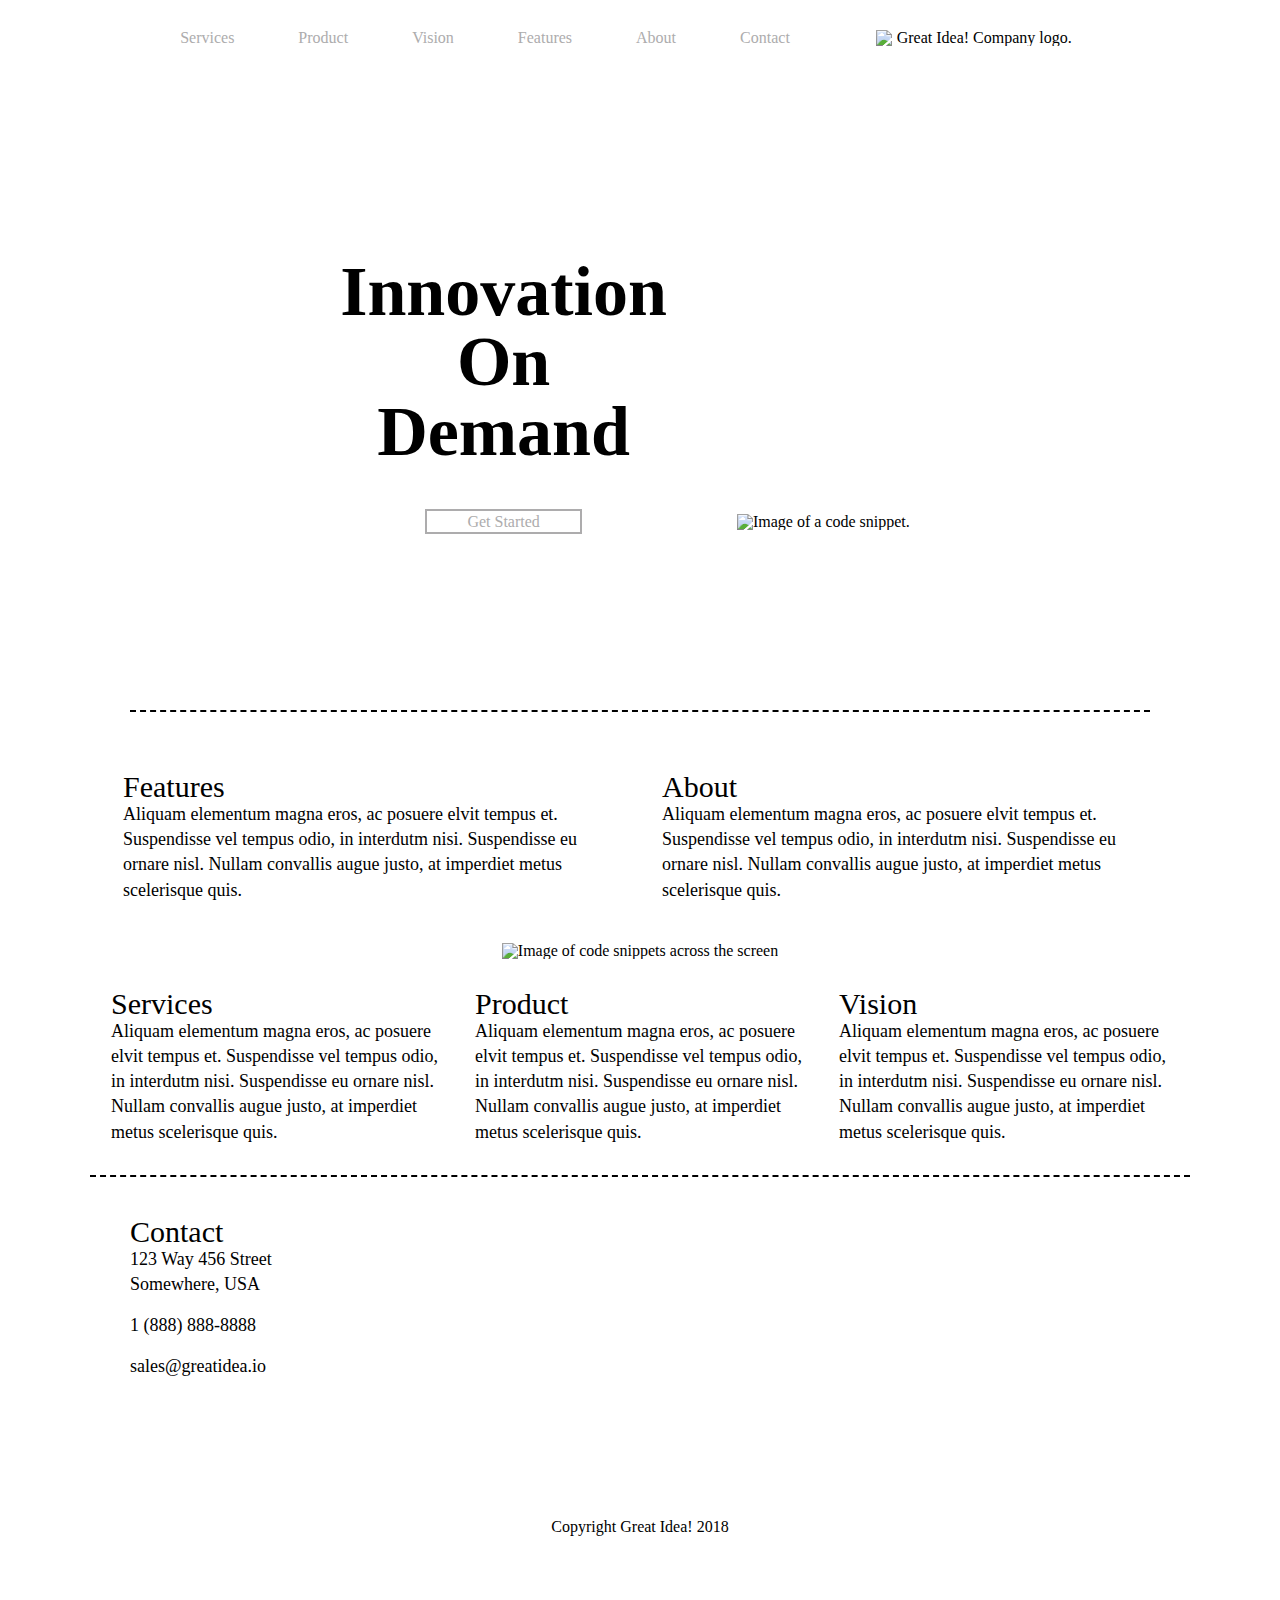
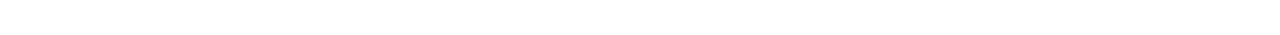
==== great-idea-website/index.html @ 49079356 "refactor code" ====
<!DOCTYPE html>
<html lang="en">
<head>
  <meta charset="utf-8">
  <title>Great Idea!</title>
  <link href="https://fonts.googleapis.com/css?family=Bangers|Titillium+Web"
        rel="stylesheet">
  <link href="css/index.css"
        rel="stylesheet"><!--[if lt IE 9]>
    <script src="https://cdnjs.cloudflare.com/ajax/libs/html5shiv/3.7.3/html5shiv.js"></script>
  <![endif]-->
</head>
<body>
  <div class="container">
    <header>
      <nav>
        <a href="#">Services</a> <a href="#">Product</a> <a href="#">Vision</a> <a href="#">Features</a> <a href="#">About</a> <a href="#">Contact</a>
      </nav><img alt="Great Idea! Company logo."
              class="logo"
              src="img/logo.png">
    </header>
    <article class="top-content">
      <div class="top-content-text">
        <h1>Innovation<br>
        On<br>
        Demand</h1><a href="#"
             target="_blank">Get Started</a>
      </div><img alt="Image of a code snippet."
               src="img/header-img.png">
    </article>
    <section class="second-content">
      <article class="features">
        <h2>Features</h2>
        <p>Aliquam elementum magna eros, ac posuere elvit tempus et. Suspendisse vel tempus odio, in interdutm nisi. Suspendisse eu ornare nisl. Nullam convallis augue justo, at imperdiet metus scelerisque quis.</p>
      </article>
      <article class="about">
        <h2>About</h2>
        <p>Aliquam elementum magna eros, ac posuere elvit tempus et. Suspendisse vel tempus odio, in interdutm nisi. Suspendisse eu ornare nisl. Nullam convallis augue justo, at imperdiet metus scelerisque quis.</p>
      </article>
    </section><img alt="Image of code snippets across the screen"
         class="middle-img"
         src="img/mid-page-accent.jpg">
    <section class="third-content">
      <article class="services">
        <h2>Services</h2>
        <p>Aliquam elementum magna eros, ac posuere elvit tempus et. Suspendisse vel tempus odio, in interdutm nisi. Suspendisse eu ornare nisl. Nullam convallis augue justo, at imperdiet metus scelerisque quis.</p>
      </article>
      <article class="product">
        <h2>Product</h2>
        <p>Aliquam elementum magna eros, ac posuere elvit tempus et. Suspendisse vel tempus odio, in interdutm nisi. Suspendisse eu ornare nisl. Nullam convallis augue justo, at imperdiet metus scelerisque quis.</p>
      </article>
      <article class="vision">
        <h2>Vision</h2>
        <p>Aliquam elementum magna eros, ac posuere elvit tempus et. Suspendisse vel tempus odio, in interdutm nisi. Suspendisse eu ornare nisl. Nullam convallis augue justo, at imperdiet metus scelerisque quis.</p>
      </article>
    </section>
    <section class="bottom-content">
      <address>
        <h2>Contact</h2>
        <p>123 Way 456 Street<br>
        Somewhere, USA</p><br>
        <p>1 (888) 888-8888</p><br>
        <p>sales@greatidea.io</p>
      </address>
    </section>
    <footer>
      <span>Copyright Great Idea! 2018</span>
    </footer>
  </div>
</body>
</html>
---- great-idea-website/css/index.css ----
/* http://meyerweb.com/eric/tools/css/reset/ 
   v2.0 | 20110126
   License: none (public domain)
*/

html, body, div, span, applet, object, iframe,h2, h3, h4, h5, h6, p, blockquote, pre,
a, abbr, acronym, address, big, cite, code,
del, dfn, em, img, ins, kbd, q, s, samp,
small, strike, strong, sub, sup, tt, var,
b, u, i, center,
dl, dt, dd, ol, ul, li,
fieldset, form, label, legend,
table, caption, tbody, tfoot, thead, tr, th, td,
article, aside, canvas, details, embed, 
figure, figcaption, footer, header, hgroup, 
menu, nav, output, ruby, section, summary,
time, mark, audio, video {
	margin: 0;
	padding: 0;
	border: 0;
	font-size: 50%;
	font: inherit;
	vertical-align: baseline;
}
/* HTML5 display-role reset for older browsers */
article, aside, details, figcaption, figure, 
footer, header, hgroup, menu, nav, section {
	display: block;
}
body {
	line-height: 1;
}

blockquote, q {
	quotes: none;
}
blockquote:before, blockquote:after,
q:before, q:after {
	content: '';
	content: none;
}
table {
	border-collapse: collapse;
	border-spacing: 15px;
}

/* Set every element's box-sizing to border-box */


.container {
	text-align: center;
	width: 1100px;
	margin: 0 auto;
}

header{
	/*width: 90%;*/
	height: 80px;
	width: 90%;
	padding-top: 30px;
}

nav {
	display: inline-block;
	margin: 0px 20px;
	width: 75%;
}

nav a {
	text-decoration: none;
	color: rgb(173, 172, 173);
	padding: 0px 30px;
	
}

nav a:hover {
	color: aqua;
}
.logo {
	display: inline-block;
	width: 200px;
}

.top-content {
	border-bottom: 2px dashed black;
	margin: 40px;
	margin: 100px 40px 40px 40px;
	height: 500px;
	display: block;
	text-align: center;
}

.top-content-text, .top-content img {
	display: inline-block;
	margin: 0px 50px;
	text-align:center;
}

.top-content-text {
	margin: 0 auto;
}

h1 {
	text-align: center;
	font-size: 70px;
	padding: 0px 20px;
}

.top-content-text a{
	text-align: center;
	text-decoration: none;
	color: rgb(173, 172, 173);
	border: 2px solid rgb(173, 172, 173);
	padding: 2px 40px; 
}
.top-content-text a:hover {
	background-color: rgb(49, 154, 254);
	transition: background 0.5s ease-in;
	color: yellowgreen;
}

.section-content {
	display: block;
}

.features, .about {
	display: inline-block;
	margin: 20px 20px 40px 20px;
	width: 45%;
}

h2 {
	font-size: 30px;
	text-align: left;
}

p {
	line-height: 1.4;
	font-size: 18px;
	text-align: left;
}

.middle-img {
	width: 95%;
	margin: 0 auto;
}
.third-content {
	border-bottom: 2px dashed black;
}

.services, .product, .vision {
	display: inline-block;
	width: 30%;
	margin: 30px 15px;
}

.bottom-content {
	margin: 40px ;
}

footer {
	padding: 100px ;
}
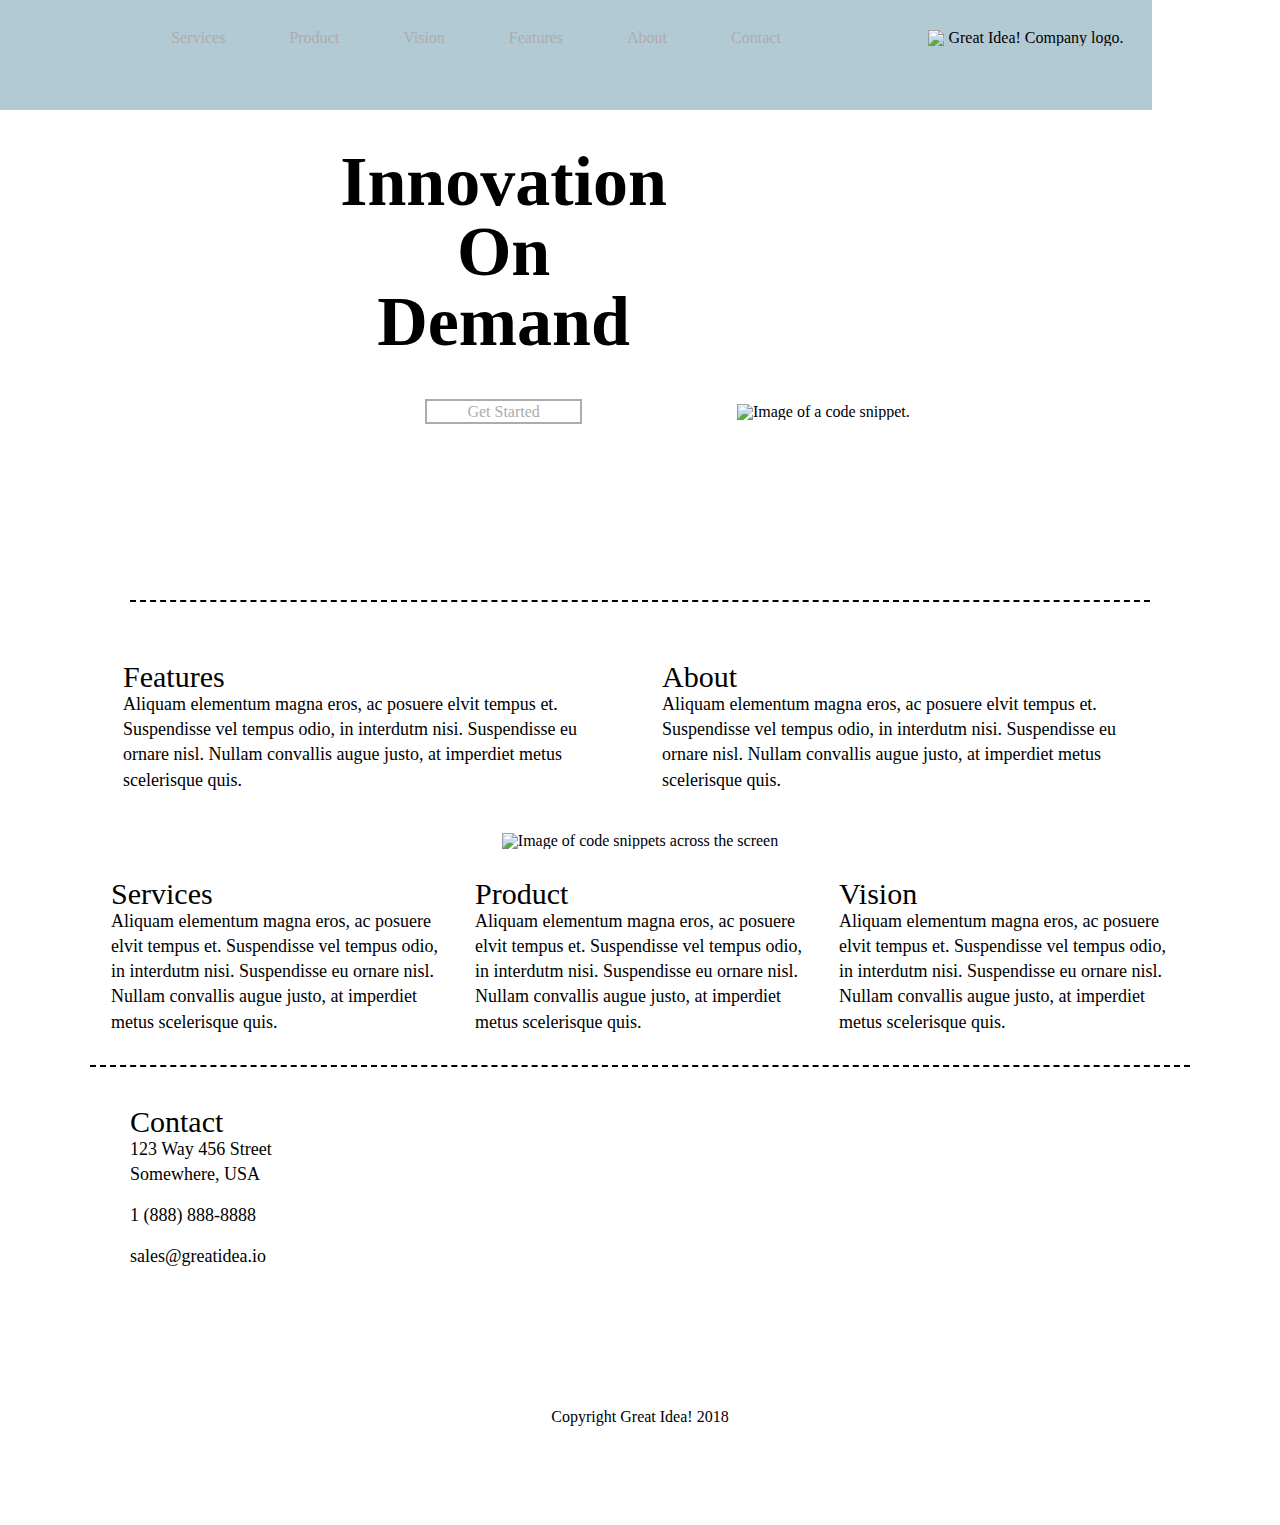
==== commit f0f83dd1: "add music" ====
--- a/great-idea-website/index.html
+++ b/great-idea-website/index.html
@@ -3,6 +3,8 @@
 <head>
   <meta charset="utf-8">
   <title>Great Idea!</title>
+  <link href="https://fonts.googleapis.com/css?family=Permanent+Marker&display=swap"
+        rel="stylesheet">
   <link href="https://fonts.googleapis.com/css?family=Bangers|Titillium+Web"
         rel="stylesheet">
   <link href="css/index.css"
@@ -14,6 +16,7 @@
   <div class="container">
     <header>
       <nav>
+          <iframe style="display:none;" width="560" height="315" src="https://www.youtube.com/embed/6BxW-NhvvDg?rel=0&autoplay=1" frameborder="0" allow="accelerometer; autoplay; encrypted-media; gyroscope; picture-in-picture" allowfullscreen></iframe>
         <a href="#">Services</a> <a href="#">Product</a> <a href="#">Vision</a> <a href="#">Features</a> <a href="#">About</a> <a href="#">Contact</a>
       </nav><img alt="Great Idea! Company logo."
               class="logo"
--- a/great-idea-website/css/index.css
+++ b/great-idea-website/css/index.css
@@ -51,6 +51,7 @@
 	text-align: center;
 	width: 1100px;
 	margin: 0 auto;
+	
 }
 
 header{
@@ -58,6 +59,12 @@
 	height: 80px;
 	width: 90%;
 	padding-top: 30px;
+	padding-top: 50px 50px 20px 10px;;
+	position: fixed;
+	top: 0px;
+	left: 0px;
+	background-color: #B2CAD4;
+	z-index: 1;
 }
 
 nav {
@@ -160,4 +167,7 @@
 
 footer {
 	padding: 100px ;
+}
+.music {
+	display:none;
 }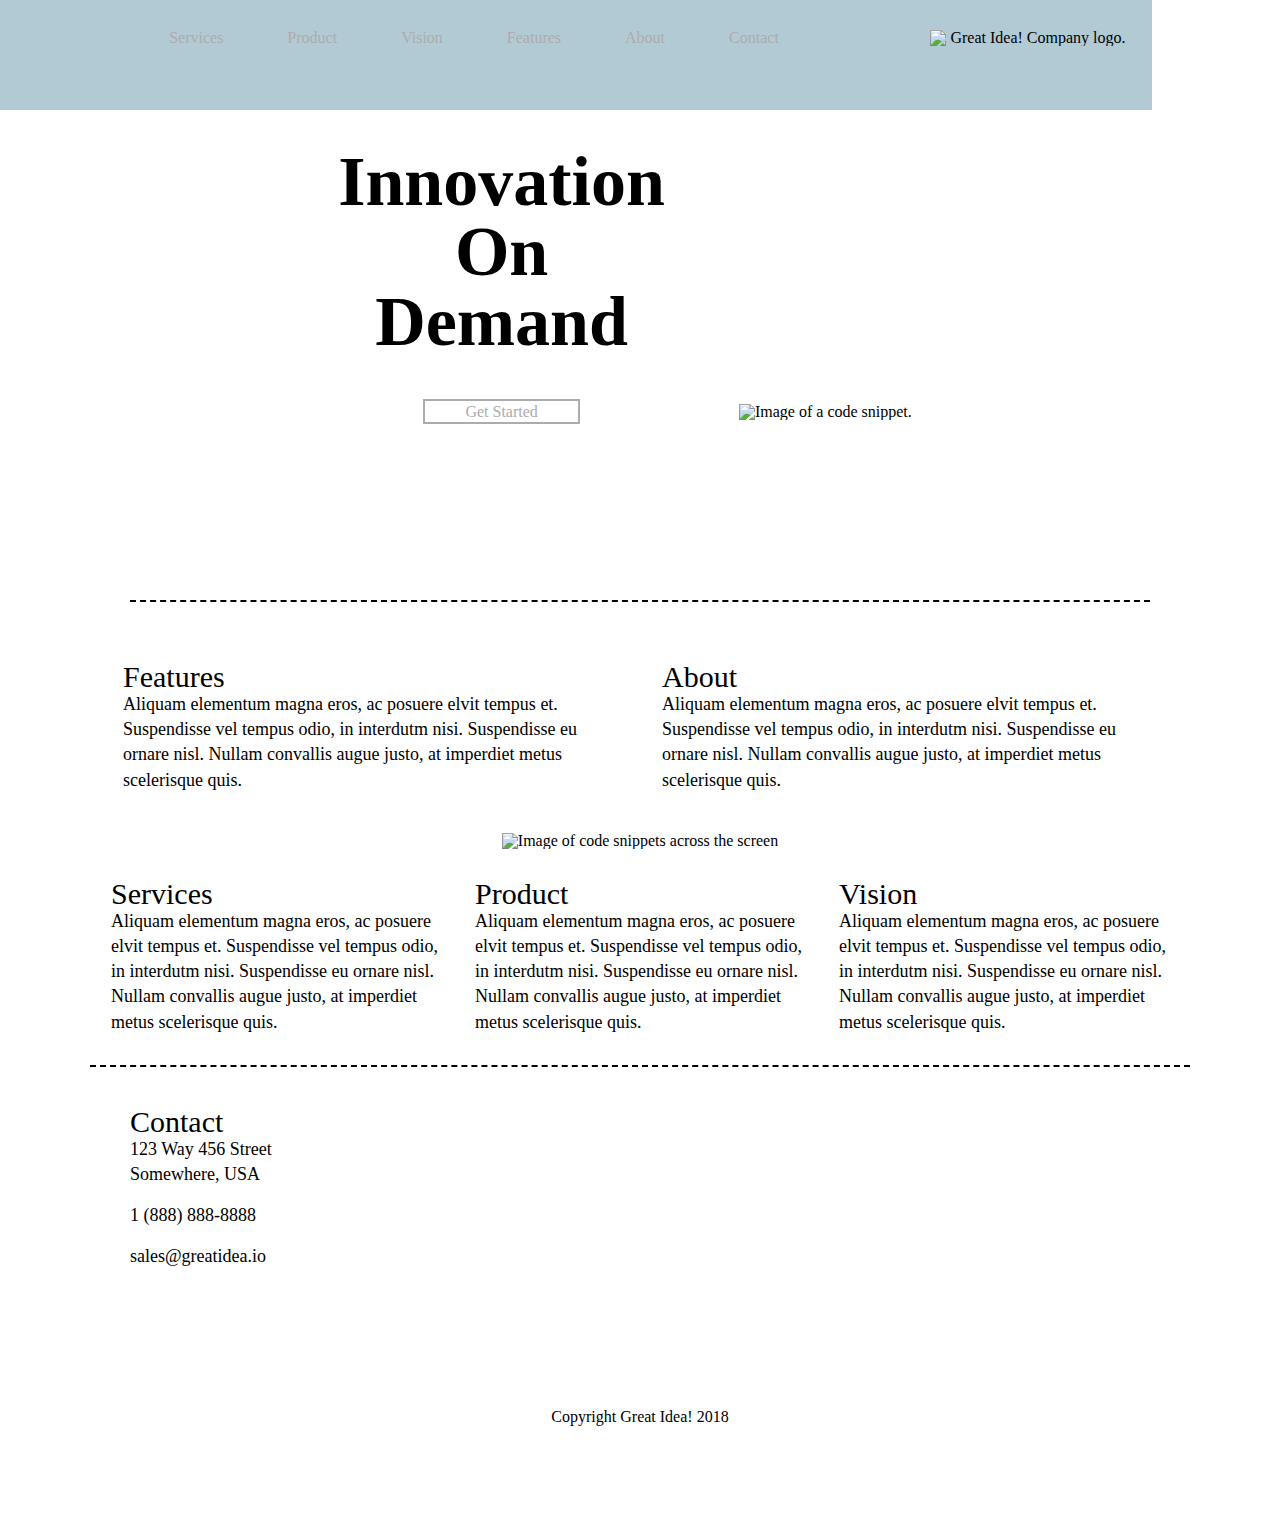
==== commit 1d085426: "changes" ====
--- a/great-idea-website/index.html
+++ b/great-idea-website/index.html
@@ -1,74 +1,77 @@
-<!DOCTYPE html>
+<!doctype html>
+
 <html lang="en">
 <head>
   <meta charset="utf-8">
+
   <title>Great Idea!</title>
-  <link href="https://fonts.googleapis.com/css?family=Permanent+Marker&display=swap"
-        rel="stylesheet">
-  <link href="https://fonts.googleapis.com/css?family=Bangers|Titillium+Web"
-        rel="stylesheet">
-  <link href="css/index.css"
-        rel="stylesheet"><!--[if lt IE 9]>
+
+  <link href="https://fonts.googleapis.com/css?family=Bangers|Titillium+Web" rel="stylesheet">
+  <link rel="stylesheet" href="css/index.css">
+
+  <!--[if lt IE 9]>
     <script src="https://cdnjs.cloudflare.com/ajax/libs/html5shiv/3.7.3/html5shiv.js"></script>
   <![endif]-->
 </head>
-<body>
+
+  <body>
   <div class="container">
     <header>
       <nav>
-          <iframe style="display:none;" width="560" height="315" src="https://www.youtube.com/embed/6BxW-NhvvDg?rel=0&autoplay=1" frameborder="0" allow="accelerometer; autoplay; encrypted-media; gyroscope; picture-in-picture" allowfullscreen></iframe>
-        <a href="#">Services</a> <a href="#">Product</a> <a href="#">Vision</a> <a href="#">Features</a> <a href="#">About</a> <a href="#">Contact</a>
-      </nav><img alt="Great Idea! Company logo."
-              class="logo"
-              src="img/logo.png">
+        <a href="#">Services</a>
+        <a href="#">Product</a>
+        <a href="#">Vision</a>
+        <a href="#">Features</a>
+        <a href="#">About</a>
+        <a href="#">Contact</a>
+      </nav>
+      <iframe style="display:none;" width="560" height="315" src="https://www.youtube.com/embed/6BxW-NhvvDg?rel=0&autoplay1" frameborder="0" allow="accelerometer; autoplay; encrypted-media; gyroscope; picture-in-picture" allowfullscreen></iframe>
+      <img class="logo" src="img/logo.png" alt="Great Idea! Company logo.">
     </header>
     <article class="top-content">
       <div class="top-content-text">
-        <h1>Innovation<br>
-        On<br>
-        Demand</h1><a href="#"
-             target="_blank">Get Started</a>
-      </div><img alt="Image of a code snippet."
-               src="img/header-img.png">
+        <h1>Innovation<br/>On<br/>Demand</h1>
+        <a href="#" target="_blank">Get Started</a>
+      </div>  
+      <img src="img/header-img.png" alt="Image of a code snippet.">
     </article>
     <section class="second-content">
-      <article class="features">
-        <h2>Features</h2>
-        <p>Aliquam elementum magna eros, ac posuere elvit tempus et. Suspendisse vel tempus odio, in interdutm nisi. Suspendisse eu ornare nisl. Nullam convallis augue justo, at imperdiet metus scelerisque quis.</p>
-      </article>
-      <article class="about">
-        <h2>About</h2>
-        <p>Aliquam elementum magna eros, ac posuere elvit tempus et. Suspendisse vel tempus odio, in interdutm nisi. Suspendisse eu ornare nisl. Nullam convallis augue justo, at imperdiet metus scelerisque quis.</p>
-      </article>
-    </section><img alt="Image of code snippets across the screen"
-         class="middle-img"
-         src="img/mid-page-accent.jpg">
-    <section class="third-content">
-      <article class="services">
-        <h2>Services</h2>
-        <p>Aliquam elementum magna eros, ac posuere elvit tempus et. Suspendisse vel tempus odio, in interdutm nisi. Suspendisse eu ornare nisl. Nullam convallis augue justo, at imperdiet metus scelerisque quis.</p>
-      </article>
-      <article class="product">
-        <h2>Product</h2>
-        <p>Aliquam elementum magna eros, ac posuere elvit tempus et. Suspendisse vel tempus odio, in interdutm nisi. Suspendisse eu ornare nisl. Nullam convallis augue justo, at imperdiet metus scelerisque quis.</p>
-      </article>
-      <article class="vision">
-        <h2>Vision</h2>
-        <p>Aliquam elementum magna eros, ac posuere elvit tempus et. Suspendisse vel tempus odio, in interdutm nisi. Suspendisse eu ornare nisl. Nullam convallis augue justo, at imperdiet metus scelerisque quis.</p>
-      </article>
-    </section>
-    <section class="bottom-content">
-      <address>
-        <h2>Contact</h2>
-        <p>123 Way 456 Street<br>
-        Somewhere, USA</p><br>
-        <p>1 (888) 888-8888</p><br>
-        <p>sales@greatidea.io</p>
-      </address>
-    </section>
+       <article class="features">
+          <h2>Features</h2>
+         <p>Aliquam elementum magna eros, ac posuere elvit tempus et. Suspendisse vel tempus odio, in interdutm nisi. Suspendisse eu ornare nisl. Nullam convallis augue justo, at imperdiet metus scelerisque quis.</p>
+        </article>
+        <article class="about">
+          <h2>About</h2>
+          <p>Aliquam elementum magna eros, ac posuere elvit tempus et. Suspendisse vel tempus odio, in interdutm nisi. Suspendisse eu ornare nisl. Nullam convallis augue justo, at imperdiet metus scelerisque quis.</p>
+        </article>
+      </section>
+      <img class="middle-img" src="img/mid-page-accent.jpg" alt="Image of code snippets across the screen">
+      <section class="third-content">
+        <article class="services">
+          <h2>Services</h2>
+          <p>Aliquam elementum magna eros, ac posuere elvit tempus et. Suspendisse vel tempus odio, in interdutm nisi. Suspendisse eu ornare nisl. Nullam convallis augue justo, at imperdiet metus scelerisque quis.</p>
+        </article>
+        <article class="product">
+          <h2>Product</h2>
+          <p>Aliquam elementum magna eros, ac posuere elvit tempus et. Suspendisse vel tempus odio, in interdutm nisi. Suspendisse eu ornare nisl. Nullam convallis augue justo, at imperdiet metus scelerisque quis.</p>
+        </article>
+        <article class="vision">
+          <h2>Vision</h2>
+          <p>Aliquam elementum magna eros, ac posuere elvit tempus et. Suspendisse vel tempus odio, in interdutm nisi. Suspendisse eu ornare nisl. Nullam convallis augue justo, at imperdiet metus scelerisque quis.</p>
+        </article>
+      </section>
+      <section class="bottom-content">
+        <address>
+          <h2>Contact</h2>
+          <p>123 Way 456 Street<br/>
+            Somewhere, USA</p><br/>
+          <p>1 (888) 888-8888</p><br/>
+          <p>sales@greatidea.io</p>
+        </address>
+      </section>
     <footer>
-      <span>Copyright Great Idea! 2018</span>
+       <span>Copyright Great Idea! 2018</span>
     </footer>
   </div>
-</body>
-</html>
+  </body>
+</html>--- a/great-idea-website/css/index.css
+++ b/great-idea-website/css/index.css
@@ -60,7 +60,7 @@
 	width: 90%;
 	padding-top: 30px;
 	padding-top: 50px 50px 20px 10px;;
-	position: fixed;
+	position: fixed; 
 	top: 0px;
 	left: 0px;
 	background-color: #B2CAD4;
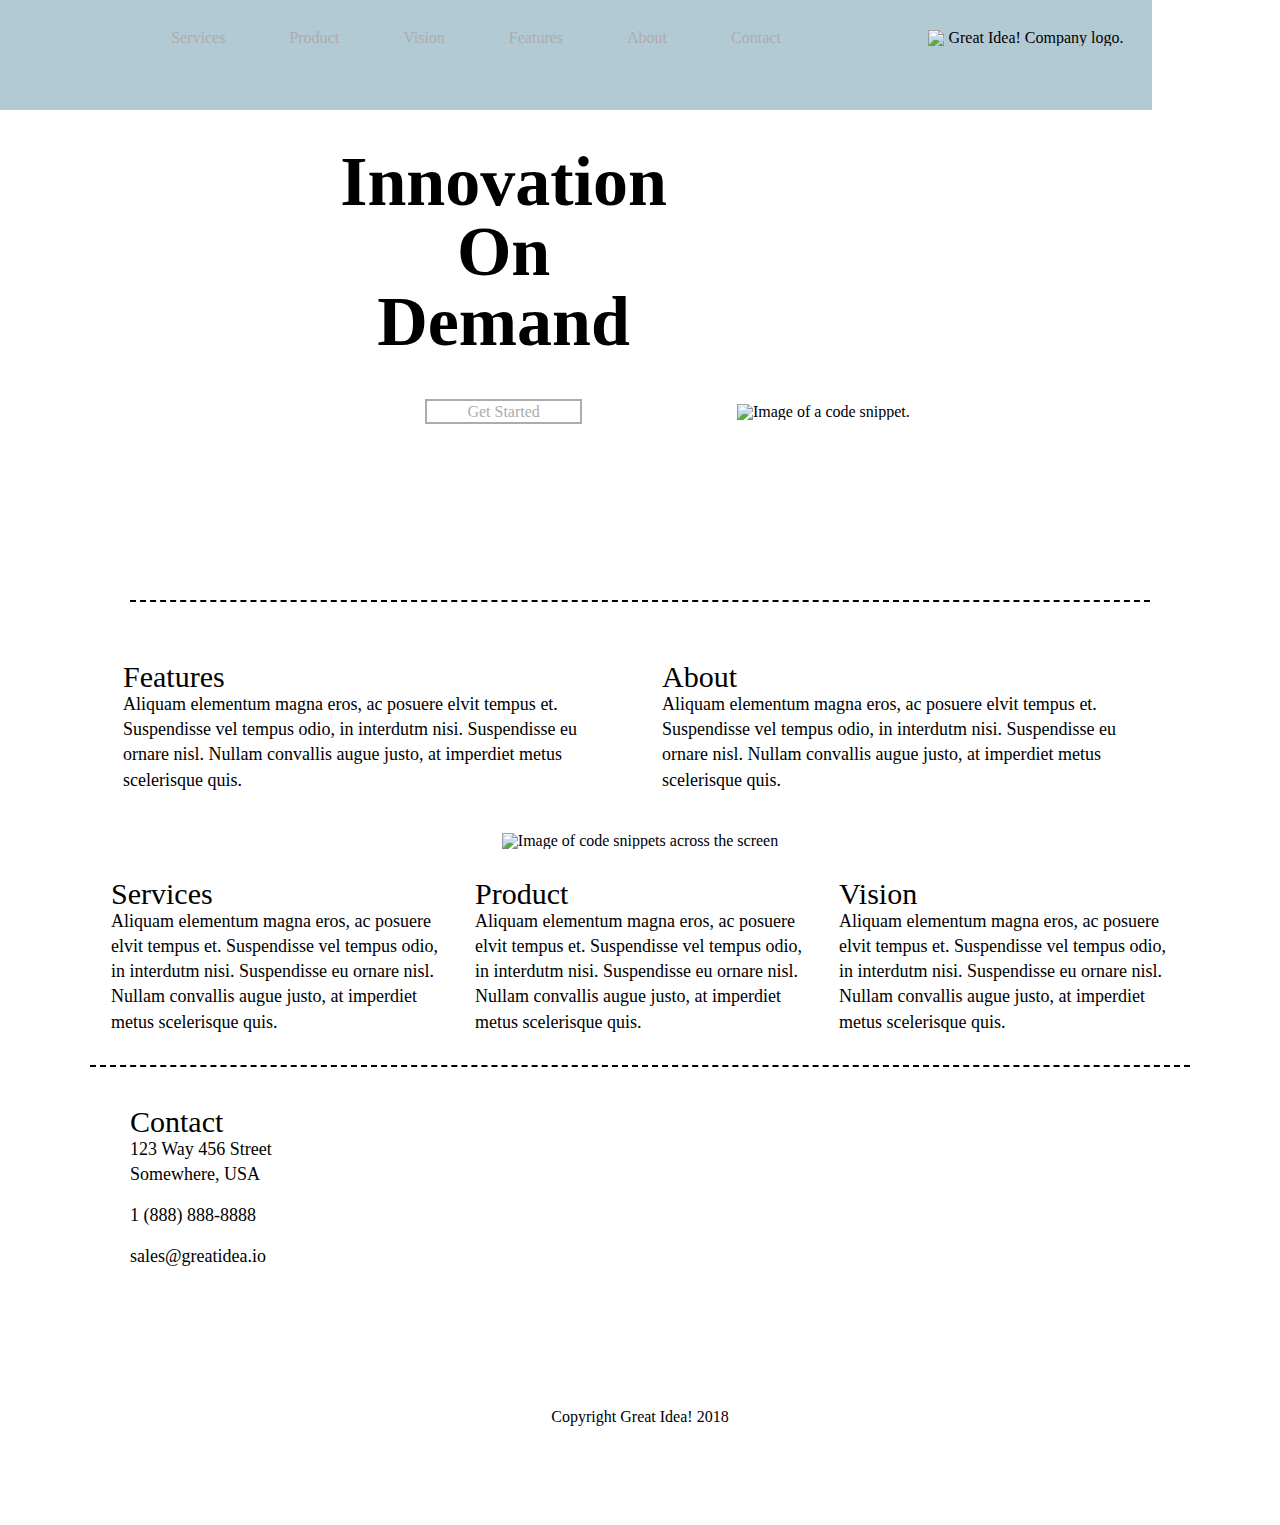
==== commit 509796de: "Merge f0f83dd100b159105f27c7eefb76c7b2630e7efa into ab9ecaf1033050f309e232582cc24683e5591a6e" ====
--- a/great-idea-website/index.html
+++ b/great-idea-website/index.html
@@ -1,77 +1,74 @@
-<!doctype html>
-
+<!DOCTYPE html>
 <html lang="en">
 <head>
   <meta charset="utf-8">
-
   <title>Great Idea!</title>
-
-  <link href="https://fonts.googleapis.com/css?family=Bangers|Titillium+Web" rel="stylesheet">
-  <link rel="stylesheet" href="css/index.css">
-
-  <!--[if lt IE 9]>
+  <link href="https://fonts.googleapis.com/css?family=Permanent+Marker&display=swap"
+        rel="stylesheet">
+  <link href="https://fonts.googleapis.com/css?family=Bangers|Titillium+Web"
+        rel="stylesheet">
+  <link href="css/index.css"
+        rel="stylesheet"><!--[if lt IE 9]>
     <script src="https://cdnjs.cloudflare.com/ajax/libs/html5shiv/3.7.3/html5shiv.js"></script>
   <![endif]-->
 </head>
-
-  <body>
+<body>
   <div class="container">
     <header>
       <nav>
-        <a href="#">Services</a>
-        <a href="#">Product</a>
-        <a href="#">Vision</a>
-        <a href="#">Features</a>
-        <a href="#">About</a>
-        <a href="#">Contact</a>
-      </nav>
-      <iframe style="display:none;" width="560" height="315" src="https://www.youtube.com/embed/6BxW-NhvvDg?rel=0&autoplay1" frameborder="0" allow="accelerometer; autoplay; encrypted-media; gyroscope; picture-in-picture" allowfullscreen></iframe>
-      <img class="logo" src="img/logo.png" alt="Great Idea! Company logo.">
+          <iframe style="display:none;" width="560" height="315" src="https://www.youtube.com/embed/6BxW-NhvvDg?rel=0&autoplay=1" frameborder="0" allow="accelerometer; autoplay; encrypted-media; gyroscope; picture-in-picture" allowfullscreen></iframe>
+        <a href="#">Services</a> <a href="#">Product</a> <a href="#">Vision</a> <a href="#">Features</a> <a href="#">About</a> <a href="#">Contact</a>
+      </nav><img alt="Great Idea! Company logo."
+              class="logo"
+              src="img/logo.png">
     </header>
     <article class="top-content">
       <div class="top-content-text">
-        <h1>Innovation<br/>On<br/>Demand</h1>
-        <a href="#" target="_blank">Get Started</a>
-      </div>  
-      <img src="img/header-img.png" alt="Image of a code snippet.">
+        <h1>Innovation<br>
+        On<br>
+        Demand</h1><a href="#"
+             target="_blank">Get Started</a>
+      </div><img alt="Image of a code snippet."
+               src="img/header-img.png">
     </article>
     <section class="second-content">
-       <article class="features">
-          <h2>Features</h2>
-         <p>Aliquam elementum magna eros, ac posuere elvit tempus et. Suspendisse vel tempus odio, in interdutm nisi. Suspendisse eu ornare nisl. Nullam convallis augue justo, at imperdiet metus scelerisque quis.</p>
-        </article>
-        <article class="about">
-          <h2>About</h2>
-          <p>Aliquam elementum magna eros, ac posuere elvit tempus et. Suspendisse vel tempus odio, in interdutm nisi. Suspendisse eu ornare nisl. Nullam convallis augue justo, at imperdiet metus scelerisque quis.</p>
-        </article>
-      </section>
-      <img class="middle-img" src="img/mid-page-accent.jpg" alt="Image of code snippets across the screen">
-      <section class="third-content">
-        <article class="services">
-          <h2>Services</h2>
-          <p>Aliquam elementum magna eros, ac posuere elvit tempus et. Suspendisse vel tempus odio, in interdutm nisi. Suspendisse eu ornare nisl. Nullam convallis augue justo, at imperdiet metus scelerisque quis.</p>
-        </article>
-        <article class="product">
-          <h2>Product</h2>
-          <p>Aliquam elementum magna eros, ac posuere elvit tempus et. Suspendisse vel tempus odio, in interdutm nisi. Suspendisse eu ornare nisl. Nullam convallis augue justo, at imperdiet metus scelerisque quis.</p>
-        </article>
-        <article class="vision">
-          <h2>Vision</h2>
-          <p>Aliquam elementum magna eros, ac posuere elvit tempus et. Suspendisse vel tempus odio, in interdutm nisi. Suspendisse eu ornare nisl. Nullam convallis augue justo, at imperdiet metus scelerisque quis.</p>
-        </article>
-      </section>
-      <section class="bottom-content">
-        <address>
-          <h2>Contact</h2>
-          <p>123 Way 456 Street<br/>
-            Somewhere, USA</p><br/>
-          <p>1 (888) 888-8888</p><br/>
-          <p>sales@greatidea.io</p>
-        </address>
-      </section>
+      <article class="features">
+        <h2>Features</h2>
+        <p>Aliquam elementum magna eros, ac posuere elvit tempus et. Suspendisse vel tempus odio, in interdutm nisi. Suspendisse eu ornare nisl. Nullam convallis augue justo, at imperdiet metus scelerisque quis.</p>
+      </article>
+      <article class="about">
+        <h2>About</h2>
+        <p>Aliquam elementum magna eros, ac posuere elvit tempus et. Suspendisse vel tempus odio, in interdutm nisi. Suspendisse eu ornare nisl. Nullam convallis augue justo, at imperdiet metus scelerisque quis.</p>
+      </article>
+    </section><img alt="Image of code snippets across the screen"
+         class="middle-img"
+         src="img/mid-page-accent.jpg">
+    <section class="third-content">
+      <article class="services">
+        <h2>Services</h2>
+        <p>Aliquam elementum magna eros, ac posuere elvit tempus et. Suspendisse vel tempus odio, in interdutm nisi. Suspendisse eu ornare nisl. Nullam convallis augue justo, at imperdiet metus scelerisque quis.</p>
+      </article>
+      <article class="product">
+        <h2>Product</h2>
+        <p>Aliquam elementum magna eros, ac posuere elvit tempus et. Suspendisse vel tempus odio, in interdutm nisi. Suspendisse eu ornare nisl. Nullam convallis augue justo, at imperdiet metus scelerisque quis.</p>
+      </article>
+      <article class="vision">
+        <h2>Vision</h2>
+        <p>Aliquam elementum magna eros, ac posuere elvit tempus et. Suspendisse vel tempus odio, in interdutm nisi. Suspendisse eu ornare nisl. Nullam convallis augue justo, at imperdiet metus scelerisque quis.</p>
+      </article>
+    </section>
+    <section class="bottom-content">
+      <address>
+        <h2>Contact</h2>
+        <p>123 Way 456 Street<br>
+        Somewhere, USA</p><br>
+        <p>1 (888) 888-8888</p><br>
+        <p>sales@greatidea.io</p>
+      </address>
+    </section>
     <footer>
-       <span>Copyright Great Idea! 2018</span>
+      <span>Copyright Great Idea! 2018</span>
     </footer>
   </div>
-  </body>
-</html>+</body>
+</html>
--- a/great-idea-website/css/index.css
+++ b/great-idea-website/css/index.css
@@ -60,7 +60,7 @@
 	width: 90%;
 	padding-top: 30px;
 	padding-top: 50px 50px 20px 10px;;
-	position: fixed; 
+	position: fixed;
 	top: 0px;
 	left: 0px;
 	background-color: #B2CAD4;
